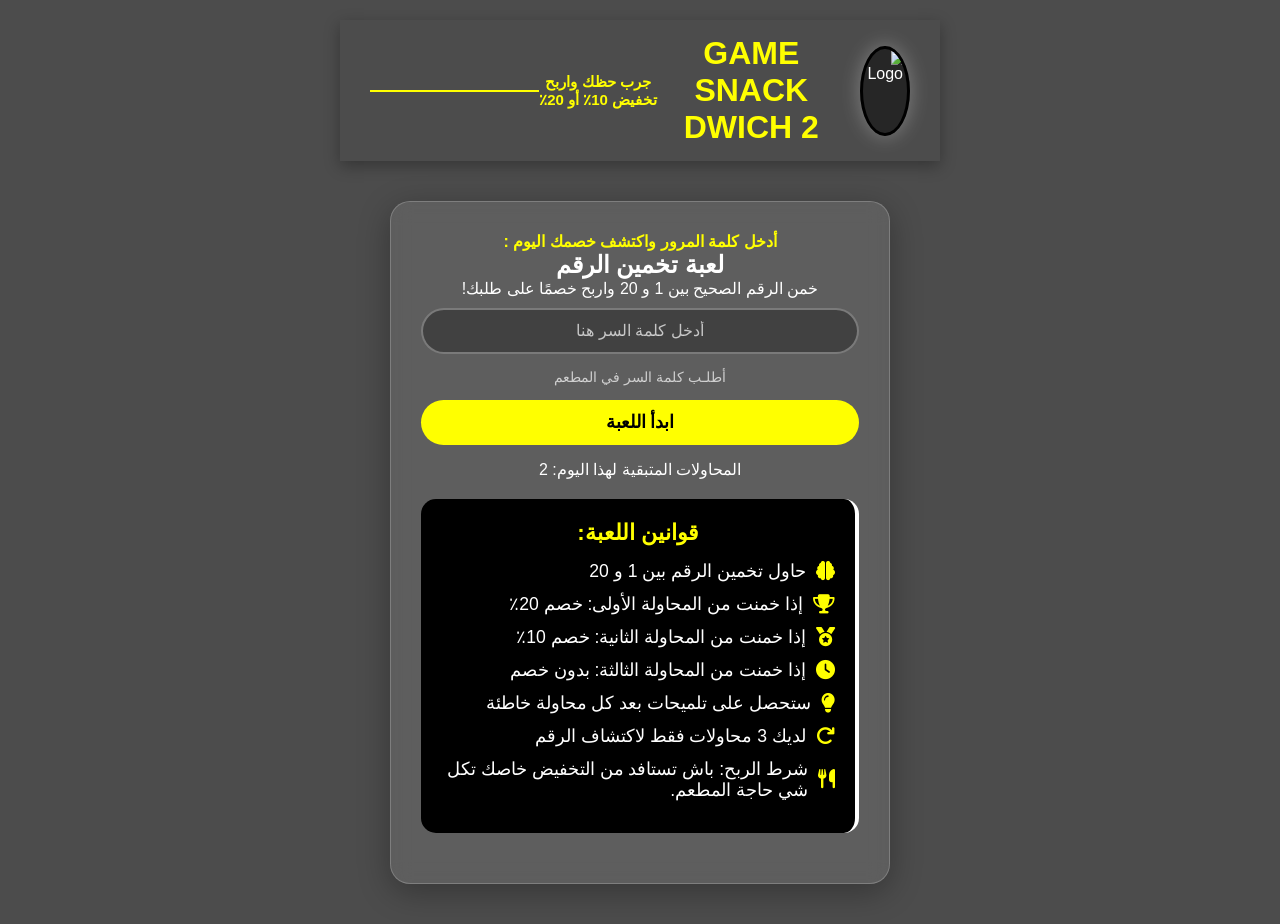
==== Game.html @ 95923e56 "Add files via upload" ====
<!DOCTYPE html>
<html lang="ar" dir="rtl">
<head>
    <meta charset="UTF-8">
    <meta name="viewport" content="width=device-width, initial-scale=1.0">
    <title> Game tacos ino</title>
    <link rel="stylesheet" href="https://cdnjs.cloudflare.com/ajax/libs/font-awesome/6.4.0/css/all.min.css">
    <style>
        * {
            box-sizing: border-box;
            margin: 0;
            padding: 0;
            font-family: 'Segoe UI', Tahoma, Geneva, Verdana, sans-serif;
        }
        
        body {
            background: linear-gradient(rgba(0, 0, 0, 0.7), rgba(0, 0, 0, 0.7)), url('B3.jpg');
            background-size: cover;
            background-position: center;
            color: #fff;
            min-height: 100vh;
            display: flex;
            flex-direction: column;
            align-items: center;
            padding: 20px;
            text-align: center;
        }
        
        .header {
            display: flex;
            align-items: center;
            justify-content: center;
            margin-bottom: 20px;
            padding: 15px 30px;
            background:linear-gradient(rgba(0, 0, 0, 0.7), rgba(0, 0, 0, 0.7)),
            border-radius: 20px;
            box-shadow: 0 5px 15px rgba(0, 0, 0, 0.3);
            width: 100%;
            max-width: 600px;
        }
      
      .logo-container {
    width: 90px;
    height: 90px;
    border-radius: 50%;
    overflow: hidden;
    margin-left: 15px;
    border: 3px solid black;
    display: flex;
    align-items: center;
    justify-content: center;
    background:rgba(0, 0, 0, 0.5) ;
    box-shadow: 0 0 20px rgba(255, 255, 255, 0.3);
}

.logo {
    width: 100%;
    height: 100%;
    object-fit: cover;
}
        
        .logo-placeholder {
            font-size: 2rem;
            color: #fff;
        }
        
        .restaurant-name {
            font-size: 2rem;
            color: yellow;
            text-shadow: 2px 2px 6px rgba(0, 0, 0, 0);
        }
        
        .password-section {
            background: rgba(255, 255, 255, 0.1);
            backdrop-filter: blur(10px);
            border-radius: 20px;
            padding: 30px;
            box-shadow: 0 8px 32px rgba(0, 0, 0, 0.3);
            max-width: 500px;
            width: 100%;
            margin: 20px auto;
            border: 1px solid rgba(255, 255, 255, 0.2);
        }
        
        .game-rules {
            background: black;
            border-radius: 15px;
            padding: 20px;
            margin: 20px 0;
            text-align: right;
            border-right: 4px solid white;
        }
        
        .game-rules h3 {
            color: yellow;
            margin-bottom: 15px;
            text-align: center;
            font-size: 1.4rem;
        }
        
        .game-rules ul {
            list-style-type: none;
            padding: 0;
        }
        
        .game-rules li {
            margin-bottom: 12px;
            display: flex;
            align-items: center;
            font-size: 1.1rem;
        }
        
        .game-rules li i {
            margin-left: 10px;
            color: yellow;
            font-size: 1.2rem;
        }
        
        input {
            width: 100%;
            padding: 12px 15px;
            margin: 10px 0;
            border: 2px solid rgba(255, 255, 255, 0.3);
            border-radius: 50px;
            background: rgba(0, 0, 0, 0.3);
            color: white;
            font-size: 1rem;
            text-align: center;
            outline: none;
            transition: border-color 0.3s;
            direction: ltr;
        }
        
        input:focus {
            border-color:white;
            box-shadow: 0 0 10px black;
        }
        
        input::placeholder {
            color: rgba(255, 255, 255, 0.7);
        }
        
        button {
            background: yellow;
            color: black;
            border: none;
            padding: 12px 25px;
            border-radius: 50px;
            cursor: pointer;
            font-size: 1.1rem;
            font-weight: bold;
            margin: 15px 0;
            transition: all 0.3s ease;
            width: 100%;
          
        }
        
        button:hover {
            transform: translateY(-3px);
           }
        
        button:disabled {
            background: #555;
            color: #999;
            cursor: not-allowed;
            transform: none;
            box-shadow: none;
        }
        
        .game-container {
            display: none;
            width: 100%;
            max-width: 600px;
            margin: 0 auto;
            position: relative;
            background: rgba(0, 0, 0, 0.5);
            border-radius: 15px;
            padding: 20px;
            box-shadow: 0 0 20px rgba(255, 107, 107, 0.3);
        }
        
        .game-info {
            display: flex;
            justify-content: space-between;
            margin-bottom: 20px;
            background: rgba(255, 255, 255, 0.1);
            padding: 10px 20px;
            border-radius: 50px;
        }
        
        .info-item {
            display: flex;
            flex-direction: column;
            align-items: center;
        }
        
        .info-label {
            font-size: 0.9rem;
            color: #ccc;
        }
        
        .info-value {
            font-size: 1.2rem;
            font-weight: bold;
            color: yellow;
        }
        
        .guess-section {
            margin: 20px 0;
        }
        
        .result {
            margin: 20px 0;
            padding: 15px;
            border-radius: 15px;
            font-size: 1.2rem;
            min-height: 60px;
            display: flex;
            align-items: center;
            justify-content: center;
            background: rgba(30, 30, 30, 0.7);
            border: 2px solid yellow;
            box-shadow: 0 0 15px rgba(255, 107, 107, 0.3);
        }
        
        .success {
            background: rgba(40, 167, 69, 0.2);
            color: #7cff7c;
            border-color: #28a745;
        }
        
        .error {
            background: rgba(220, 53, 69, 0.2);
            color: #ff7c7c;
            border-color: #dc3545;
        }
        
        .discount-result {
            margin: 20px 0;
            padding: 20px;
            border-radius: 15px;
            font-size: 1.3rem;
            background: linear-gradient(to right, #28a745, #20c997);
            color: white;
            text-align: center;
            display: none;
        }
        
        .password-hint {
            font-size: 0.9rem;
            margin-top: 5px;
            color: rgba(255, 255, 255, 0.7);
        }
        
        .play-limit {
            margin-top: 15px;
            padding: 10px;
            background:rgba(0, 0, 0, 0.5);
            border-radius: 10px;
            border: 1px solid white;
        }
        
        .countdown {
            font-size: 1.2rem;
            font-weight: bold;
            color: yellow;
            margin-top: 10px;
        }
        
        .limit-reached {
         background:rgba(0, 0, 0, 0.5);            padding: 15px;
            border-radius: 15px;
            margin-top: 20px;
            
        }

        @media (max-width: 500px) {
            .header {
                flex-direction: column;
                text-align: center;
            }
            
            .logo-container {
                margin-left: 0;
                margin-bottom: 10px;
            }
            
            .restaurant-name {
                font-size: 1.5rem;
            }
        }
    </style>
</head>
<body>
    <div class="header">
    <div class="logo-container">
        <img src="assets/img/ii.png" alt="Logo" class="logo">
    </div>
    <h1 class="restaurant-name"> GAME SNACK DWICH 2 </h1>
  <h2 style="color: yellow; font-size: 15px;">
      
  جرب حظك واربح تخفيض 10٪ أو 20٪ 
</h2>
<hr style="border: 1px solid yellow; width: 60%; margin: 5px auto;">
</div>
 
    <div class="password-section" id="password-section">
          <h2 style="color:yellow; font-size: 16px;">
      
      أدخل كلمة المرور واكتشف خصمك اليوم :
</h2>

        <h2>لعبة تخمين الرقم</h2>
        <p>خمن الرقم الصحيح بين 1 و 20 واربح خصمًا على طلبك!</p>
        
        <input type="password" id="password-input" placeholder="أدخل كلمة السر هنا">
        <p class="password-hint">أطلـب كلمة السر في المطعم</p>
        
        <button id="start-btn">ابدأ اللعبة</button>
        
        <div id="play-limit">
            <p>المحاولات المتبقية لهذا اليوم: <span id="attempts-left">2</span></p>
            <div id="countdown" style="display: none;">
                <p class="countdown">الوقت المتبقي حتى إعادة التعيين: <span id="countdown-timer">02:00:00</span></p>
            </div>
        </div>
        
        <div class="game-rules">
            <h3>قوانين اللعبة:</h3>
            <ul>
                <li><i class="fas fa-brain"></i> حاول تخمين الرقم بين 1 و 20</li>
                <li><i class="fas fa-trophy"></i> إذا خمنت من المحاولة الأولى: خصم 20٪</li>
                <li><i class="fas fa-medal"></i> إذا خمنت من المحاولة الثانية: خصم 10٪</li>
                <li><i class="fas fa-clock"></i> إذا خمنت من المحاولة الثالثة: بدون خصم</li>
                <li><i class="fas fa-lightbulb"></i> ستحصل على تلميحات بعد كل محاولة خاطئة</li>
                <li><i class="fas fa-redo"></i> لديك 3 محاولات فقط لاكتشاف الرقم</li>
                <li><i class="fas fa-utensils"></i> شرط الربح: باش تستافد من التخفيض خاصك تكل شي حاجة المطعم.</li>
            </ul>
        </div>
    </div>
    
    <div class="game-container" id="game-container">
        <div class="game-info">
            <div class="info-item">
                <span class="info-label">المحاولة</span>
                <span class="info-value" id="attempt">1/3</span>
            </div>
            <div class="info-item">
                <span class="info-label">الرقم</span>
                <span class="info-value">1 - 20</span>
            </div>
        </div>
        
        <div class="guess-section">
            <input type="number" id="guess-input" placeholder="أدخل رقم بين 1 و 20" min="1" max="20">
            <button id="guess-btn">خمّن!</button>
        </div>
        
        <div class="result" id="result">أدخل رقمك واختبر حظك!</div>
        
        <div class="discount-result" id="discount-result">
            <!-- سيتم عرض نتيجة الخصم هنا -->
        </div>
    </div>

    
    <script>
        document.addEventListener('DOMContentLoaded', function() {
            // العناصر الرئيسية
            const passwordInput = document.getElementById('password-input');
            const startBtn = document.getElementById('start-btn');
            const passwordSection = document.getElementById('password-section');
            const gameContainer = document.getElementById('game-container');
            const guessInput = document.getElementById('guess-input');
            const guessBtn = document.getElementById('guess-btn');
            const resultDiv = document.getElementById('result');
            const discountResultDiv = document.getElementById('discount-result');
            const attemptElement = document.getElementById('attempt');
            const attemptsLeftElement = document.getElementById('attempts-left');
            const countdownElement = document.getElementById('countdown');
            const countdownTimerElement = document.getElementById('countdown-timer');
            const playLimitSection = document.getElementById('play-limit');
            
            // كلمة السر
            const correctPassword = "11111";
            
            // متغيرات اللعبة
            let randomNumber;
            let attempts = 0;
            let maxAttempts = 3;
            let gameFinished = false;
            let countdownInterval;
            
            // إعداد حدود اللعب
            const MAX_PLAYS_PER_DAY = 2;
            const RESET_TIME_HOURS = 2; // تغيير من 24 إلى 2 ساعة
            let playCount = 0;
            let lastPlayDate = null;
            let resetTime = null;
            
            // تهيئة بيانات اللعب
            initPlayData();
            
            // إضافة event listeners
            startBtn.addEventListener('click', startGame);
            guessBtn.addEventListener('click', checkGuess);
            passwordInput.addEventListener('keyup', function(e) {
                if (e.key === 'Enter') {
                    startGame();
                }
            });
            guessInput.addEventListener('keyup', function(e) {
                if (e.key === 'Enter') {
                    checkGuess();
                }
            });
            
            // دالة تهيئة بيانات اللعب
            function initPlayData() {
                // جلب البيانات من localStorage
                const savedPlayData = localStorage.getItem('playData');
                
                if (savedPlayData) {
                    const playData = JSON.parse(savedPlayData);
                    playCount = playData.playCount || 0;
                    lastPlayDate = playData.lastPlayDate ? new Date(playData.lastPlayDate) : null;
                    resetTime = playData.resetTime ? new Date(playData.resetTime) : null;
                    
                    // التحقق إذا كان وقت إعادة التعيين قد انتهى
                    const now = new Date();
                    if (resetTime && now >= resetTime) {
                        // إعادة التعيين إذا انتهى الوقت
                        playCount = 0;
                        lastPlayDate = null;
                        resetTime = null;
                        savePlayData();
                    }
                }
                
                updatePlayLimitUI();
                
                // إذا وصل المستخدم للحد الأقصى، نبدأ العد التنازلي
                if (playCount >= MAX_PLAYS_PER_DAY && resetTime) {
                    startCountdown();
                }
            }
            
            // دالة حفظ بيانات اللعب
            function savePlayData() {
                const playData = {
                    playCount: playCount,
                    lastPlayDate: lastPlayDate ? lastPlayDate.toISOString() : null,
                    resetTime: resetTime ? resetTime.toISOString() : null
                };
                
                localStorage.setItem('playData', JSON.stringify(playData));
                updatePlayLimitUI();
            }
            
            // دالة تحديث واجهة حدود اللعب
            function updatePlayLimitUI() {
                const remaining = MAX_PLAYS_PER_DAY - playCount;
                attemptsLeftElement.textContent = remaining;
                
                if (remaining <= 0) {
                    countdownElement.style.display = 'block';
                    startBtn.disabled = true;
                    
                    // إذا لم يكن هناك وقت إعادة تعيين، نضبط واحدًا
                    if (!resetTime) {
                        const now = new Date();
                        resetTime = new Date(now.getTime() + RESET_TIME_HOURS * 60 * 60 * 1000);
                        savePlayData();
                        startCountdown();
                    }
                } else {
                    countdownElement.style.display = 'none';
                    startBtn.disabled = false;
                }
            }
            
            // دالة بدء العد التنازلي
            function startCountdown() {
                if (countdownInterval) {
                    clearInterval(countdownInterval);
                }
                
                countdownInterval = setInterval(updateCountdown, 1000);
                updateCountdown();
            }
            
            // دالة تحديث العد التنازلي
            function updateCountdown() {
                const now = new Date();
                let timeLeft = resetTime - now;
                
                if (timeLeft <= 0) {
                    // انتهى الوقت، إعادة تعيين العداد
                    clearInterval(countdownInterval);
                    playCount = 0;
                    lastPlayDate = null;
                    resetTime = null;
                    savePlayData();
                    updatePlayLimitUI();
                    return;
                }
                                
                // حساب الساعات والدقائق والثواني المتبقية
                const hours = Math.floor(timeLeft / (1000 * 60 * 60));
                const minutes = Math.floor((timeLeft % (1000 * 60 * 60)) / (1000 * 60));
                const seconds = Math.floor((timeLeft % (1000 * 60)) / 1000);
                
                // تحديث العنصر في الواجهة
                countdownTimerElement.textContent = `${hours.toString().padStart(2, '0')}:${minutes.toString().padStart(2, '0')}:${seconds.toString().padStart(2, '0')}`;
            }
            
            // دالة بدء اللعبة
            function startGame() {
                if (passwordInput.value !== correctPassword) {
                    alert("كلمة السر خاطئة! حاول مرة أخرى.");
                    return;
                }
                
                // التحقق من عدد مرات اللعب
                if (playCount >= MAX_PLAYS_PER_DAY) {
                    alert("لقد استنفذت عدد المحاولات المتاحة لهذا اليوم. يرجى الانتظار حتى إعادة التعيين!");
                    return;
                }
                
                // زيادة عداد اللعب
                playCount++;
                const now = new Date();
                lastPlayDate = now;
                
                // إذا كانت هذه هي المرة الأولى، نضبط وقت إعادة التعيين بعد ساعتين
                if (playCount === 1) {
                    resetTime = new Date(now.getTime() + RESET_TIME_HOURS * 60 * 60 * 1000);
                }
                
                savePlayData();
                
                passwordSection.style.display = 'none';
                gameContainer.style.display = 'block';
                
                initGame();
            }
            
            // دالة تهيئة اللعبة
            function initGame() {
                randomNumber = Math.floor(Math.random() * 20) + 1;
                attempts = 0;
                gameFinished = false;
                
                updateAttemptDisplay();
                resultDiv.textContent = "أدخل رقمك واختبر حظك!";
                resultDiv.className = "result";
                discountResultDiv.style.display = "none";
                guessInput.value = "";
                guessInput.disabled = false;
                guessBtn.disabled = false;
                guessInput.focus();
            }
            
            // دالة التحقق من التخمين
            function checkGuess() {
                if (gameFinished) return;
                
                const userGuess = parseInt(guessInput.value);
                
                // التحقق من صحة الإدخال
                if (isNaN(userGuess) || userGuess < 1 || userGuess > 20) {
                    resultDiv.textContent = "الرجاء إدخال رقم بين 1 و 20";
                    resultDiv.className = "result error";
                    return;
                }
                
                attempts++;
                updateAttemptDisplay();
                
                // التحقق إذا كان التخمين صحيحًا
                if (userGuess === randomNumber) {
                    endGame(true);
                    return;
                }
                
                // إذا كانت المحاولة الأخيرة
                if (attempts >= maxAttempts) {
                    endGame(false);
                    return;
                }
                
                // تقديم تلميح
                if (userGuess < randomNumber) {
                    resultDiv.textContent = "الرقم أكبر من " + userGuess;
                } else {
                    resultDiv.textContent = "الرقم أصغر من " + userGuess;
                }
                resultDiv.className = "result error";
                
                guessInput.value = "";
                guessInput.focus();
            }
            
            // دالة إنهاء اللعبة
            function endGame(isWinner) {
                gameFinished = true;
                guessInput.disabled = true;
                guessBtn.disabled = true;
                
                if (isWinner) {
                    let discount = 0;
                    let message = "";
                    
                    if (attempts === 1) {
                        discount = 20;
                        message = "مذهل! لقد ربحت خصم 20٪ على طلبك القادم! 🎉";
                    } else if (attempts === 2) {
                        discount = 10;
                        message = "جيد جدًا! لقد ربحت خصم 10٪ على طلبك القادم! 👍";
                    } else {
                        message = "حظًا أوفر في المرة القادمة! لم تربح أي خصم هذه المرة. 😊";
                    }
                    
                    resultDiv.textContent = "تهانينا! لقد خمنت الرقم الصحيح (" + randomNumber + ")";
                    resultDiv.className = "result success";
                    
                    if (discount > 0) {
                        discountResultDiv.innerHTML = `
                            <h3>${message}</h3>
                            <p>عرض الخصم ساري حتى نهاية اليوم</p>
                        `;
                        discountResultDiv.style.display = "block";
                    }
                } else {
                    resultDiv.textContent = "بشوية على الواحد 😂 الرقم الصحيح كان: " + randomNumber;
                    resultDiv.className = "result error";
                }
                
                // إضافة زر للعودة إلى القائمة الرئيسية
                const backBtn = document.createElement("button");
                backBtn.textContent = "العودة إلى القائمة الرئيسية";
                backBtn.addEventListener('click', function() {
                    gameContainer.style.display = 'none';
                    passwordSection.style.display = 'block';
                    passwordInput.value = "";
                    this.remove();
                });
                resultDiv.after(backBtn);
            }
            
            // دالة تحديث عرض المحاولات
            function updateAttemptDisplay() {
                attemptElement.textContent = attempts + "/" + maxAttempts;
            }
        });
    </script>

</body>
</html>
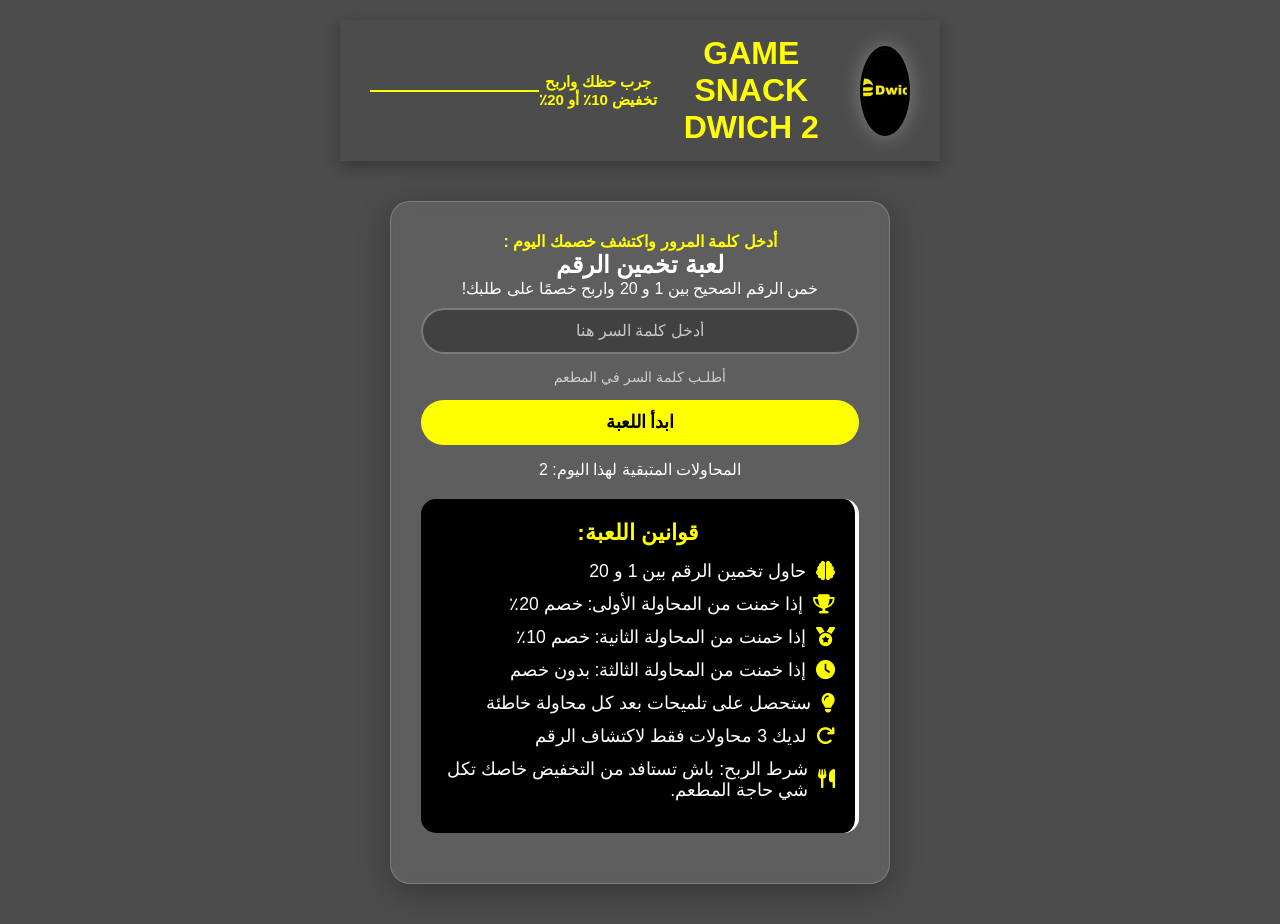
==== commit 13729cbb: "Update Game.html" ====
--- a/Game.html
+++ b/Game.html
@@ -4,7 +4,7 @@
 <head>
     <meta charset="UTF-8">
     <meta name="viewport" content="width=device-width, initial-scale=1.0">
-    <title> Game tacos ino</title>
+    <title> Game snack dwich </title>
     <link rel="stylesheet" href="https://cdnjs.cloudflare.com/ajax/libs/font-awesome/6.4.0/css/all.min.css">
     <style>
         * {
